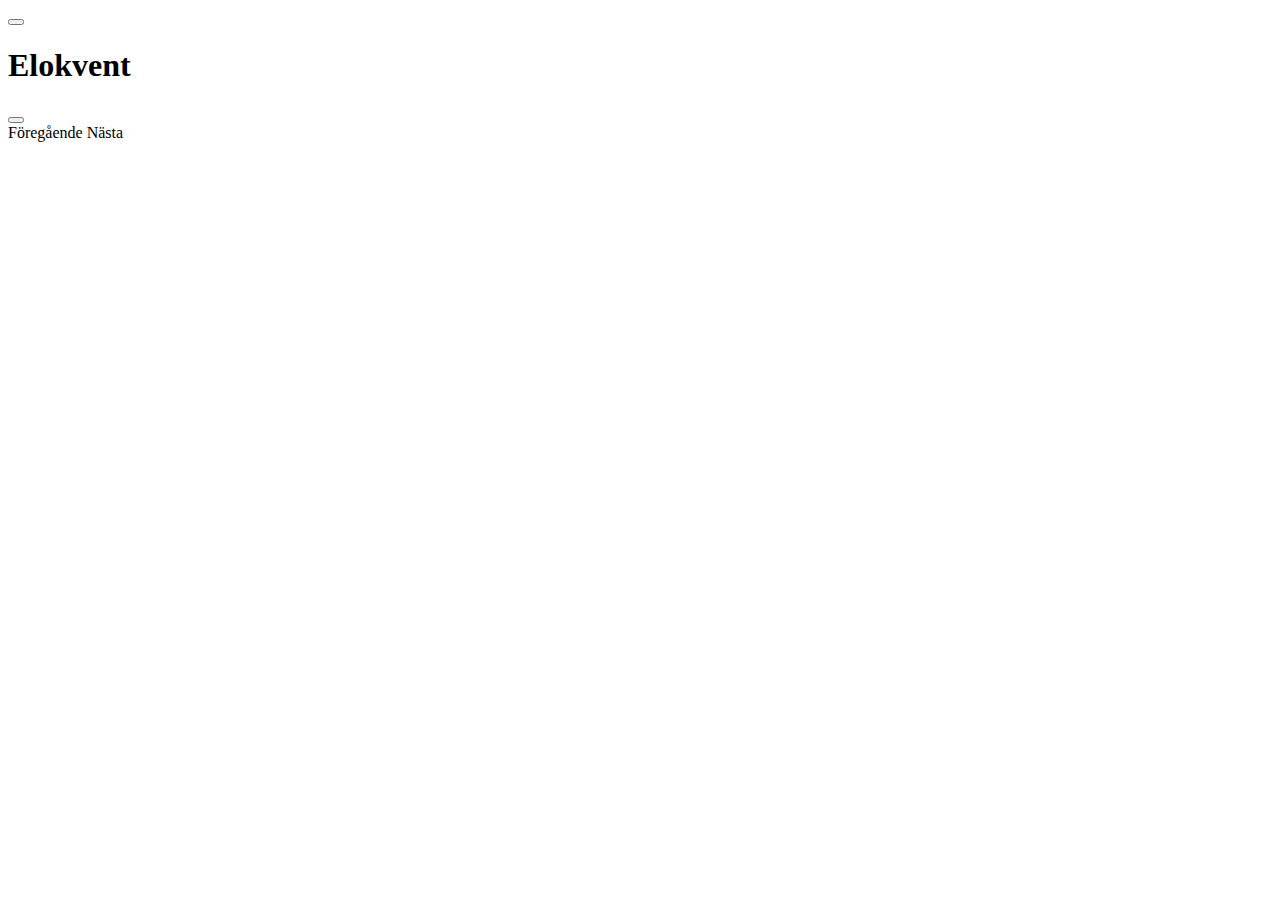
==== www/index.html @ a00c1b03 "Refactoring, using ui-router, etc." ====
<!DOCTYPE html>
<html>
<head>
  <meta charset="utf-8">
  <meta name="viewport" content="initial-scale=1, maximum-scale=1, user-scalable=no, width=device-width">
  <title></title>

  <link href="lib/ionic/css/ionic.css" rel="stylesheet">
  <link href="style.css" rel="stylesheet">

  <!-- IF using Sass (run gulp sass first), then uncomment below and remove the CSS includes above
  <link href="css/ionic.app.css" rel="stylesheet">
  -->

  <!-- ionic/angularjs js -->
  <script src="lib/ionic/js/ionic.bundle.js"></script>

  <!-- cordova script (this will be a 404 during development) -->
  <script src="cordova.js"></script>

  <!-- your app's js -->
  <script src="app.js"></script>
  <script src="modules/elokventModules.js"></script>
  <script src="modules/footer/footerController.js"></script>
  <script src="modules/main/mainController.js"></script>
  <script src="modules/word/wordController.js"></script>
  <script src="modules/settings/settingsController.js"></script>

  <style>
    .disabled {
      cursor: not-allowed;
    }

    .scroll {
      height: 100%;
      /*vertical-align: middle;*/
    }
  </style>
</head>

<body ng-app="elokvent" ng-controller="MainController as MainCtrl">

<ion-pane>
  <ion-header-bar class="bar-stable">
    <button class="button button-icon icon ion-home" ng-click="MainCtrl.goToHome()"></button>
    <h1 class="title">Elokvent</h1>
    <button class="button button-icon icon ion-settings" ng-click="MainCtrl.openSettings()"></button>
  </ion-header-bar>

  <ion-content>
    <ion-nav-view style="background-color: #0a9dc7"></ion-nav-view>
  </ion-content>

  <div class="bar bar-footer bar-stable" ng-controller="FooterController as FooterCtrl"
       ng-if="MainCtrl.showFooterWordNav">
    <a class="button icon-left ion-chevron-left button-clear button-dark"
       ng-class="{disabled : FooterCtrl.isForegaendeDisabled()}">Föregående</a>
    <a class="button icon-right ion-chevron-right button-clear button-dark">Nästa</a>
  </div>
</ion-pane>
</body>
</html>
---- www/style.css ----
/* Empty. Add your own CSS if you like */
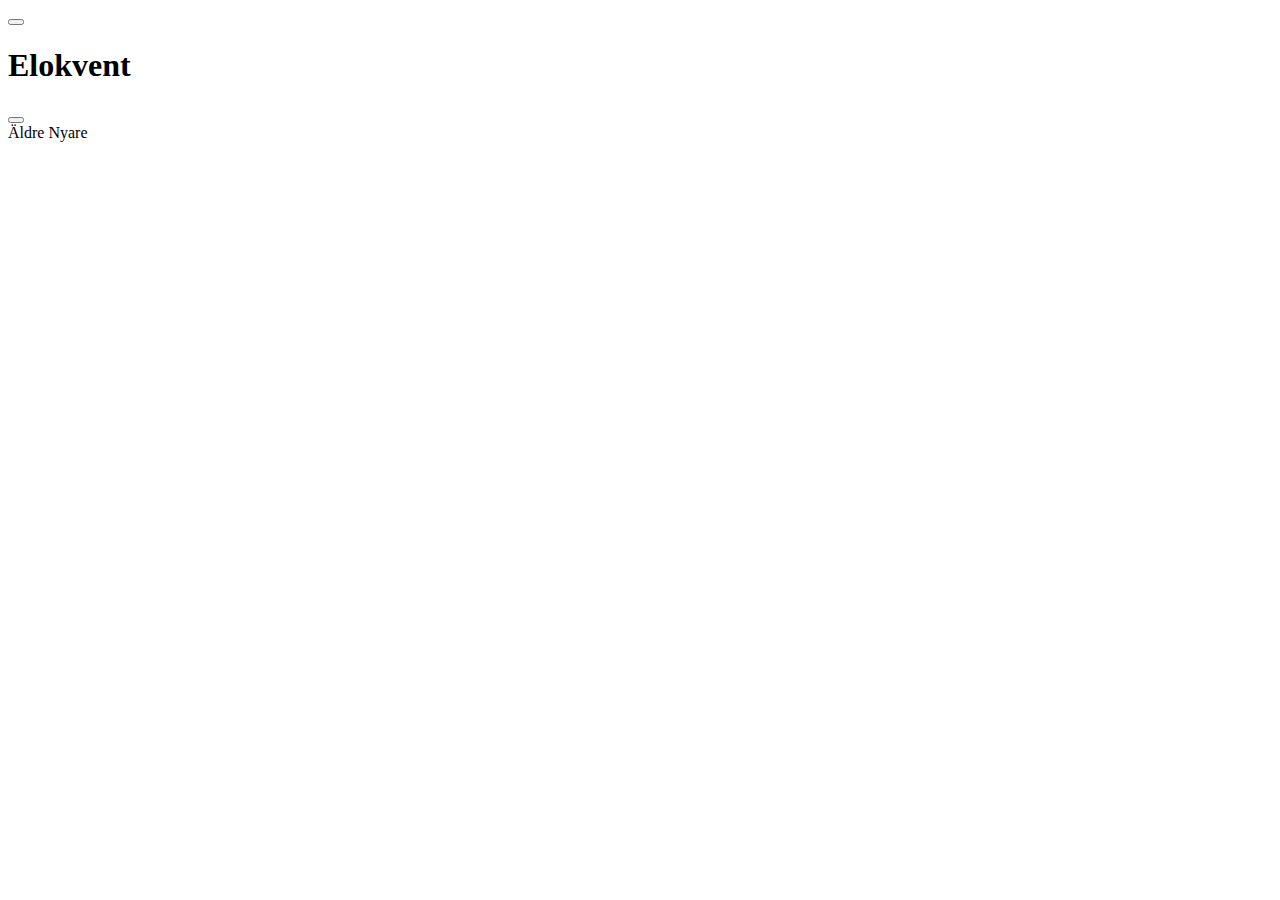
==== commit a0ffadb5: "Older and newer arrows in footer work" ====
--- a/www/index.html
+++ b/www/index.html
@@ -21,6 +21,8 @@
   <!-- your app's js -->
   <script src="app.js"></script>
   <script src="modules/elokventModules.js"></script>
+  <script src="comm/commModule.js"></script>
+  <script src="comm/wordsService.js"></script>
   <script src="modules/footer/footerController.js"></script>
   <script src="modules/main/mainController.js"></script>
   <script src="modules/word/wordController.js"></script>
@@ -48,14 +50,17 @@
   </ion-header-bar>
 
   <ion-content>
-    <ion-nav-view style="background-color: #0a9dc7"></ion-nav-view>
+    <ion-nav-view></ion-nav-view>
   </ion-content>
 
   <div class="bar bar-footer bar-stable" ng-controller="FooterController as FooterCtrl"
        ng-if="MainCtrl.showFooterWordNav">
     <a class="button icon-left ion-chevron-left button-clear button-dark"
-       ng-class="{disabled : FooterCtrl.isForegaendeDisabled()}">Föregående</a>
-    <a class="button icon-right ion-chevron-right button-clear button-dark">Nästa</a>
+       ng-class="{disabled : FooterCtrl.isForegaendeDisabled()}"
+       ng-click="FooterCtrl.showPreviousWord()">Äldre</a>
+    <a class="button icon-right ion-chevron-right button-clear button-dark"
+       ng-class="{disabled : FooterCtrl.isNastaDisabled()}"
+       ng-click="FooterCtrl.showNextWord()">Nyare</a>
   </div>
 </ion-pane>
 </body>
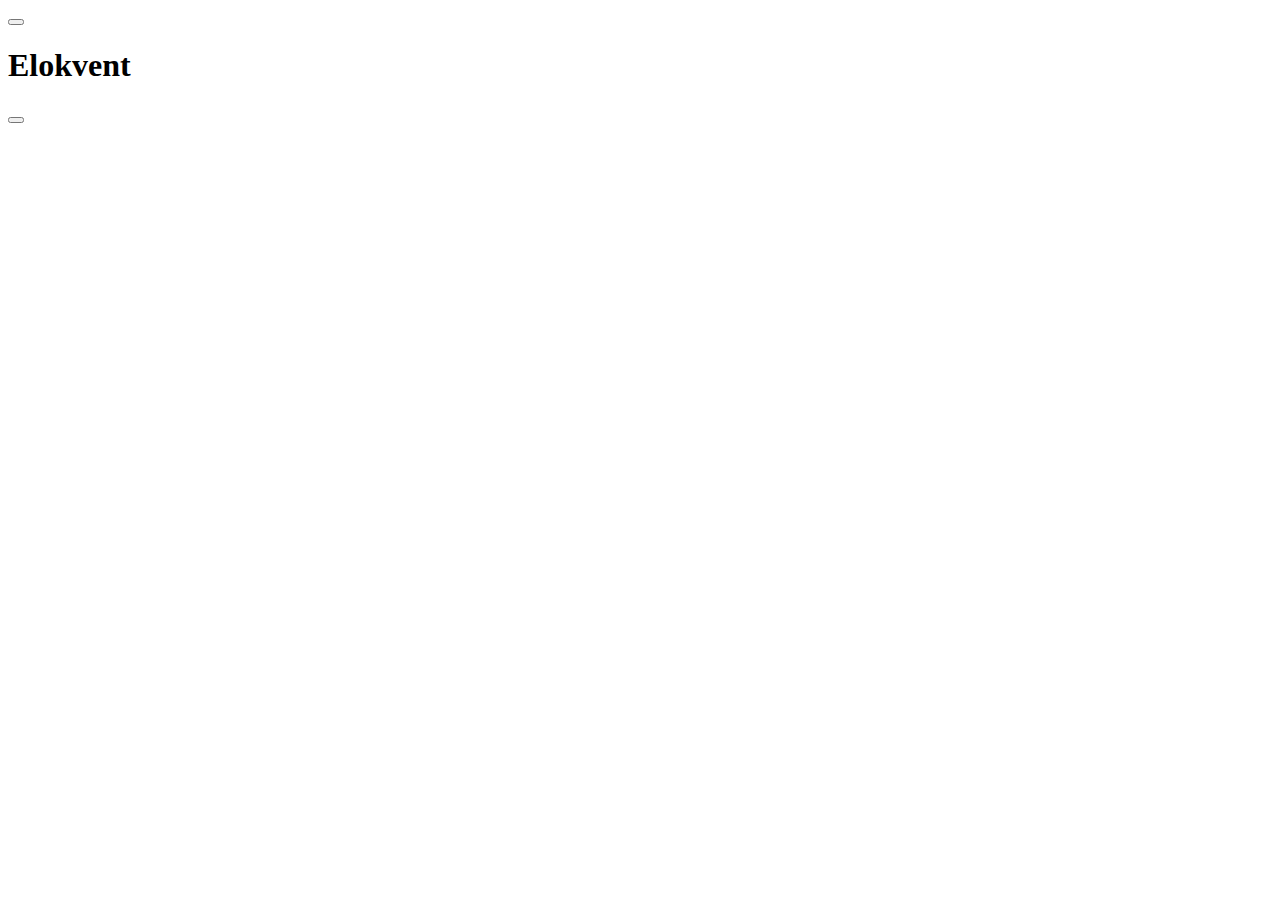
==== commit 7256050d: "Ref, footer in its own html" ====
--- a/www/index.html
+++ b/www/index.html
@@ -53,15 +53,6 @@
     <ion-nav-view></ion-nav-view>
   </ion-content>
 
-  <div class="bar bar-footer bar-stable" ng-controller="FooterController as FooterCtrl"
-       ng-if="MainCtrl.showFooterWordNav">
-    <a class="button icon-left ion-chevron-left button-clear button-dark"
-       ng-class="{disabled : FooterCtrl.isForegaendeDisabled()}"
-       ng-click="FooterCtrl.showPreviousWord()">Äldre</a>
-    <a class="button icon-right ion-chevron-right button-clear button-dark"
-       ng-class="{disabled : FooterCtrl.isNastaDisabled()}"
-       ng-click="FooterCtrl.showNextWord()">Nyare</a>
-  </div>
 </ion-pane>
 </body>
 </html>
